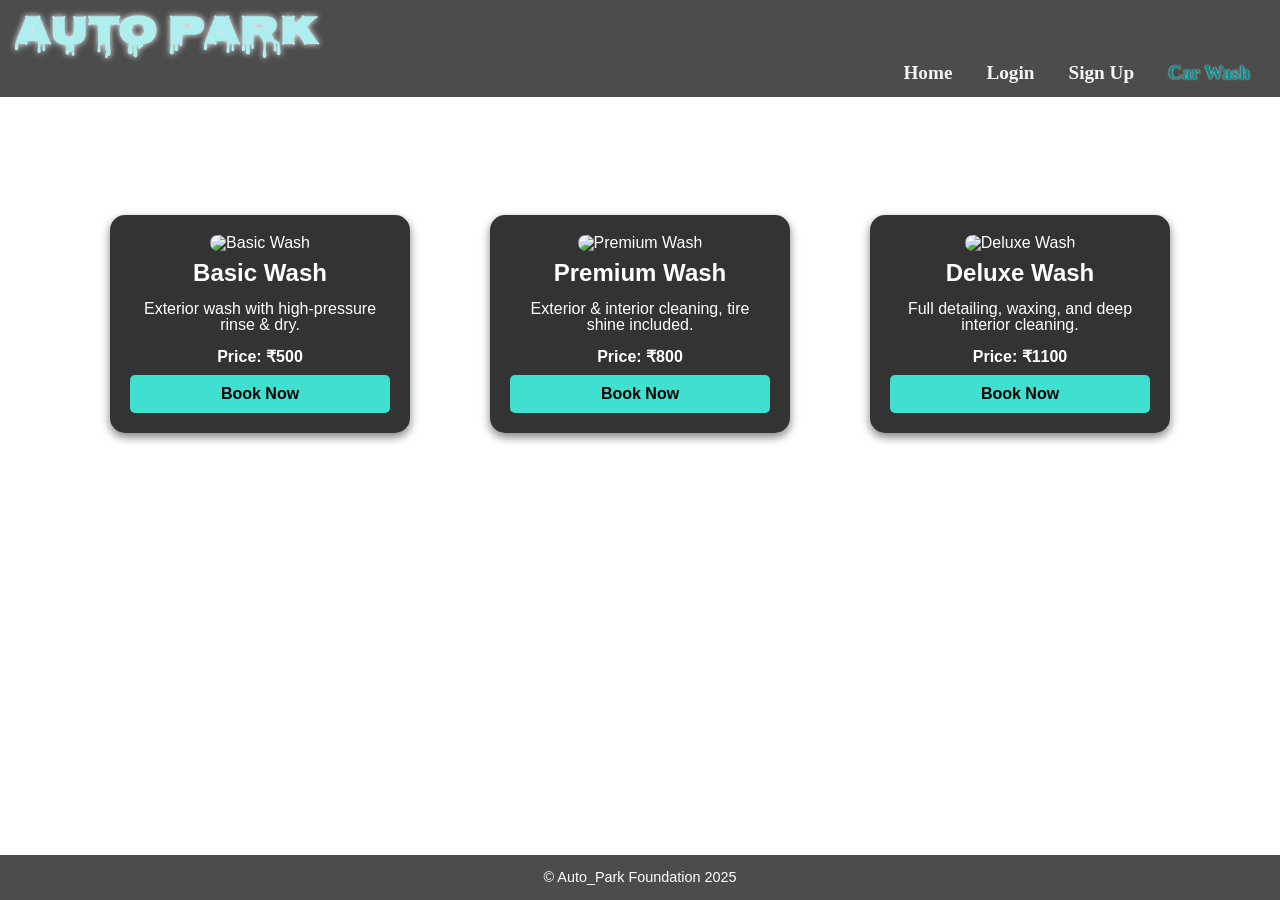
==== car-wash.html @ b5dbce94 "Add files via upload" ====
<!DOCTYPE html>
<html lang="en">
<head>
    <meta charset="UTF-8">
    <meta name="viewport" content="width=device-width, initial-scale=1.0">
    <title>Car Wash - Auto Park</title>
    <link href="https://fonts.googleapis.com/css2?family=Poppins:wght@300;400;600&display=swap" rel="stylesheet">
    <link rel="stylesheet" href="car-wash.css">
</head>
<body>

    <header>
        <h1><a href="index.html">Auto Park</a></h1>
        <nav>
            <a href="index.html">Home</a>
            <a href="login.html">Login</a>
            <a href="signup.html">Sign Up</a>
            <a href="car-wash.html" class="active">Car Wash</a>
        </nav>
    </header>

    <main>
        <h2>Choose Your Car Wash Package</h2>
        <div class="wash-container">
            <div class="wash-card">
                <img src="https://static.vecteezy.com/system/resources/previews/016/295/355/large_2x/blue-car-in-a-car-wash-photo.jpg" alt="Basic Wash">
                <h3>Basic Wash</h3>
                <p>Exterior wash with high-pressure rinse & dry.</p>
                <p><strong>Price: ₹500</strong></p>
                <button onclick="bookWash('Basic Wash', 10)">Book Now</button>
                <div id="google-pay-button-container"></div>
            </div>

            <div class="wash-card">
                <img src="https://wallpapercave.com/wp/wp2221878.jpg" alt="Premium Wash">
                <h3>Premium Wash</h3>
                <p>Exterior & interior cleaning, tire shine included.</p>
                <p><strong>Price: ₹800</strong></p>
                <button onclick="bookWash('Premium Wash', 20)">Book Now</button>
                <div id="google-pay-button-container"></div>
            </div>

            <div class="wash-card">
                <img src="https://th.bing.com/th/id/R.b0f2f4612ee785f416dba73c3c7c8527?rik=8zYy0WjuhiyFNA&riu=http%3a%2f%2fcarwashtouchless.com%2fwp-content%2fuploads%2f2015%2f10%2fLeisuwash-350-high-pressure-wash-2.jpg&ehk=8Qii4UI%2bSEURC6rxZS9nsFYlet2Yd2iijMLe30DaSJg%3d&risl=&pid=ImgRaw&r=0" alt="Deluxe Wash">
                <h3>Deluxe Wash</h3>
                <p>Full detailing, waxing, and deep interior cleaning.</p>
                <p><strong>Price: ₹1100</strong></p>
                <button onclick="bookWash('Deluxe Wash', 35)">Book Now</button>
                <div id="google-pay-button-container"></div>
            </div>
        </div>
    </main>

    <footer>
        <p>&copy; Auto_Park Foundation 2025</p>
    </footer>
    <script async src="https://pay.google.com/gp/p/js/pay.js" onload="onGooglePayLoaded()"></script>
    <script src="car-wash.js"></script>
</body>
</html>
---- car-wash.css ----
@import url('https://fonts.googleapis.com/css2?family=Nosifer&display=swap');
*,
*::before,
*::after {
    box-sizing: border-box;
}

body {
    font-family: 'aerial-serif', sans-serif;
    margin: 0;
    line-height: 1;
    background-image: url('https://wallpaperbat.com/img/1089492-car-wash-ideas-car-wash-car-detailing-car.jpg');
    background-size: cover;
    background-position: center center;
    background-attachment: fixed;
    color: white;
    min-height: 100vh;
    display: flex;  
    padding: 0;
    flex-direction: column;
}

header {
    background-color: rgba(0, 0, 0, 0.7);
    color: powderblue;
    padding: 15px;
    font-family: 'Lobster', cursive;
    justify-content: space-between;
    display: flex;
    text-align: center;
}

header h1 {
    color: paleturquoise;
    font-size: 40px;
    font-weight: bolder;
    font-family: 'Nosifer', sans-serif;
    text-shadow: 0 0 6px white;
    transition: color 0.3s ease, text-shadow 0.3s ease;
    margin-top: auto;
}

header h1 a {
    text-decoration: none;
    color: paleturquoise;
}

header h1 a:hover {
    color: powderblue;
    text-shadow: 0 0 30px black, 0 0 5px rgba(183, 75, 75, 0.7);
}

nav {
    margin-top: auto;
}

nav a {
    color: whitesmoke;
    text-decoration: none;
    margin: 0 15px;
    font-size: 1.2rem;
    font-weight: bold;
}

nav a:hover, .active {
    color: darkcyan;
    text-shadow: 0 0 2px white;
}

main {
    flex: 1;
    text-align: center;
    padding: 20px;
}

h2 {
    font-size: 2rem;
    margin-bottom: 40px;
    color: white;
    font-family: 'Nosifer',sans-serif;
}

.wash-container {
    display: flex;
    justify-content: center;
    gap: 80px;
    flex-wrap: wrap;
}

.wash-card {
    background: rgba(0, 0, 0, 0.8);
    padding: 20px;
    border-radius: 15px;
    width: 100%;
    max-width: 300px;
    text-align: center;
    box-shadow: 0 4px 10px rgba(0, 0, 0, 0.5);
    transition: transform 0.3s ease;
}

.wash-card:hover {
    transform: scale(1.05);
}

.wash-card img {
    width: 100%;
    height: 180px;
    border-radius: 10px;
}

.wash-card h3 {
    margin: 10px 0;
    font-size: 1.5rem;
}

.wash-card p {
    font-size: 1rem;
    margin-bottom: 10px;
}

button {
    width: 100%;
    padding: 10px;
    background-color: turquoise;
    color: black;
    border: none;
    font-weight: bolder;
    border-radius: 5px;
    font-size: 1rem;
    font-weight: bolder;
    cursor: pointer;
    transition: background-color 0.3s ease;
}

button:hover {
    background-color: darkcyan;
    color: black;
    box-shadow: 0 0 15px black;
}

footer {
    background-color: rgba(0, 0, 0, 0.7);
    color: white;
    text-align: center;
    padding: 1px;
    font-size: 0.9rem;
}
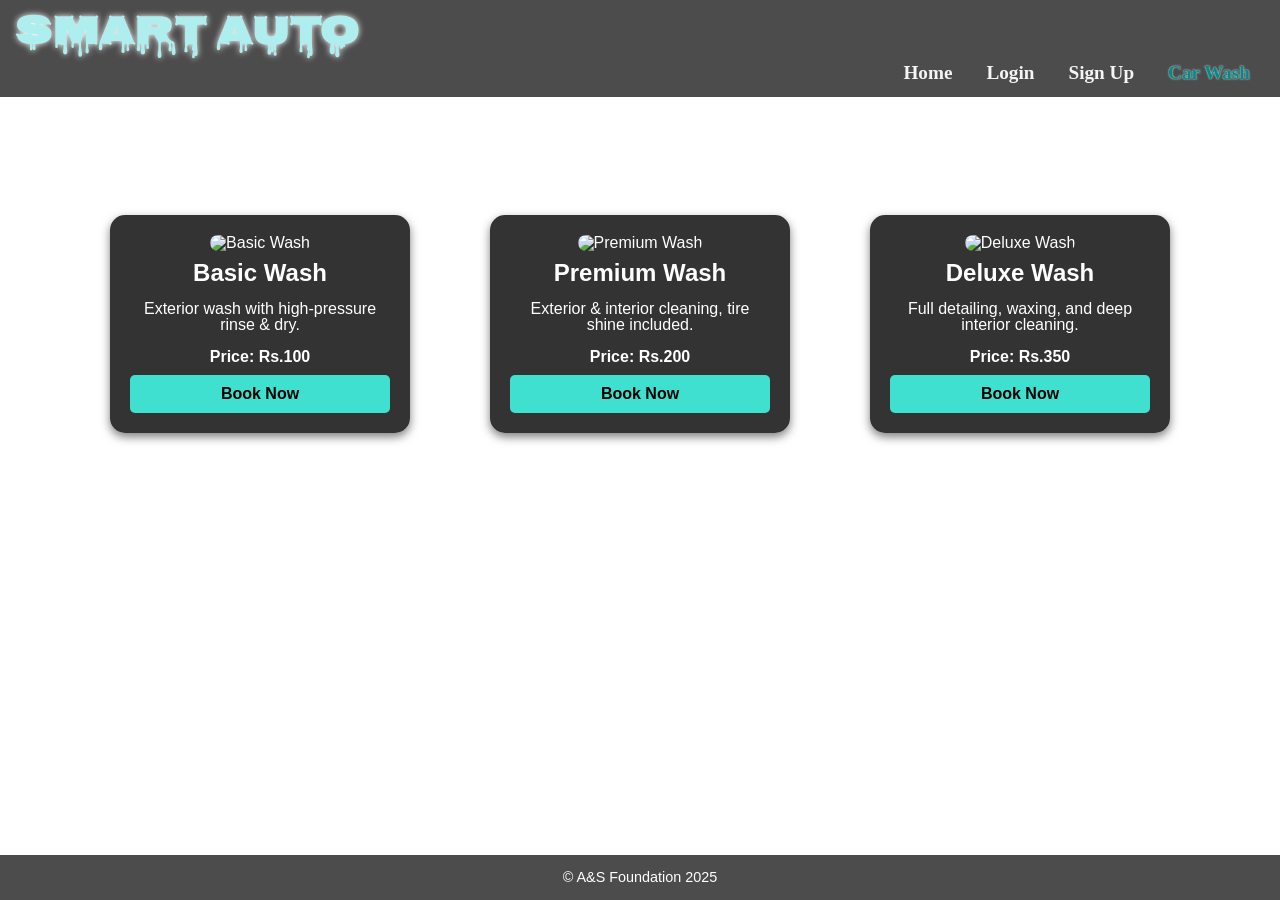
==== commit 77f90d6d: "Updated AutoPark project structure and documentation" ====
--- a/car-wash.html
+++ b/car-wash.html
@@ -1,60 +1,57 @@
-<!DOCTYPE html>
-<html lang="en">
-<head>
-    <meta charset="UTF-8">
-    <meta name="viewport" content="width=device-width, initial-scale=1.0">
-    <title>Car Wash - Auto Park</title>
-    <link href="https://fonts.googleapis.com/css2?family=Poppins:wght@300;400;600&display=swap" rel="stylesheet">
-    <link rel="stylesheet" href="car-wash.css">
-</head>
-<body>
-
-    <header>
-        <h1><a href="index.html">Auto Park</a></h1>
-        <nav>
-            <a href="index.html">Home</a>
-            <a href="login.html">Login</a>
-            <a href="signup.html">Sign Up</a>
-            <a href="car-wash.html" class="active">Car Wash</a>
-        </nav>
-    </header>
-
-    <main>
-        <h2>Choose Your Car Wash Package</h2>
-        <div class="wash-container">
-            <div class="wash-card">
-                <img src="https://static.vecteezy.com/system/resources/previews/016/295/355/large_2x/blue-car-in-a-car-wash-photo.jpg" alt="Basic Wash">
-                <h3>Basic Wash</h3>
-                <p>Exterior wash with high-pressure rinse & dry.</p>
-                <p><strong>Price: ₹500</strong></p>
-                <button onclick="bookWash('Basic Wash', 10)">Book Now</button>
-                <div id="google-pay-button-container"></div>
-            </div>
-
-            <div class="wash-card">
-                <img src="https://wallpapercave.com/wp/wp2221878.jpg" alt="Premium Wash">
-                <h3>Premium Wash</h3>
-                <p>Exterior & interior cleaning, tire shine included.</p>
-                <p><strong>Price: ₹800</strong></p>
-                <button onclick="bookWash('Premium Wash', 20)">Book Now</button>
-                <div id="google-pay-button-container"></div>
-            </div>
-
-            <div class="wash-card">
-                <img src="https://th.bing.com/th/id/R.b0f2f4612ee785f416dba73c3c7c8527?rik=8zYy0WjuhiyFNA&riu=http%3a%2f%2fcarwashtouchless.com%2fwp-content%2fuploads%2f2015%2f10%2fLeisuwash-350-high-pressure-wash-2.jpg&ehk=8Qii4UI%2bSEURC6rxZS9nsFYlet2Yd2iijMLe30DaSJg%3d&risl=&pid=ImgRaw&r=0" alt="Deluxe Wash">
-                <h3>Deluxe Wash</h3>
-                <p>Full detailing, waxing, and deep interior cleaning.</p>
-                <p><strong>Price: ₹1100</strong></p>
-                <button onclick="bookWash('Deluxe Wash', 35)">Book Now</button>
-                <div id="google-pay-button-container"></div>
-            </div>
-        </div>
-    </main>
-
-    <footer>
-        <p>&copy; Auto_Park Foundation 2025</p>
-    </footer>
-    <script async src="https://pay.google.com/gp/p/js/pay.js" onload="onGooglePayLoaded()"></script>
-    <script src="car-wash.js"></script>
-</body>
+<!DOCTYPE html>
+<html lang="en">
+<head>
+    <meta charset="UTF-8">
+    <meta name="viewport" content="width=device-width, initial-scale=1.0">
+    <title>Car Wash - Smart Auto</title>
+    <link href="https://fonts.googleapis.com/css2?family=Poppins:wght@300;400;600&display=swap" rel="stylesheet">
+    <link rel="stylesheet" href="CSS/car-wash.css">
+</head>
+<body>
+
+    <header>
+        <h1><a href="index.html">Smart Auto</a></h1>
+        <nav>
+            <a href="index.html">Home</a>
+            <a href="login.html">Login</a>
+            <a href="signup.html">Sign Up</a>
+            <a href="car-wash.html" class="active">Car Wash</a>
+        </nav>
+    </header>
+
+    <main>
+        <h2>Choose Your Car Wash Package</h2>
+        <div class="wash-container">
+            <div class="wash-card">
+                <img src="https://static.vecteezy.com/system/resources/previews/016/295/355/large_2x/blue-car-in-a-car-wash-photo.jpg" alt="Basic Wash">
+                <h3>Basic Wash</h3>
+                <p>Exterior wash with high-pressure rinse & dry.</p>
+                <p><strong>Price: Rs.100</strong></p>
+                <button onclick="bookWash('Basic Wash')">Book Now</button>
+            </div>
+
+            <div class="wash-card">
+                <img src="https://wallpapercave.com/wp/wp2221878.jpg" alt="Premium Wash">
+                <h3>Premium Wash</h3>
+                <p>Exterior & interior cleaning, tire shine included.</p>
+                <p><strong>Price: Rs.200</strong></p>
+                <button onclick="bookWash('Premium Wash')">Book Now</button>
+            </div>
+
+            <div class="wash-card">
+                <img src="https://th.bing.com/th/id/R.b0f2f4612ee785f416dba73c3c7c8527?rik=8zYy0WjuhiyFNA&riu=http%3a%2f%2fcarwashtouchless.com%2fwp-content%2fuploads%2f2015%2f10%2fLeisuwash-350-high-pressure-wash-2.jpg&ehk=8Qii4UI%2bSEURC6rxZS9nsFYlet2Yd2iijMLe30DaSJg%3d&risl=&pid=ImgRaw&r=0" alt="Deluxe Wash">
+                <h3>Deluxe Wash</h3>
+                <p>Full detailing, waxing, and deep interior cleaning.</p>
+                <p><strong>Price: Rs.350</strong></p>
+                <button onclick="bookWash('Deluxe Wash')">Book Now</button>
+            </div>
+        </div>
+    </main>
+
+    <footer>
+        <p>&copy; A&S Foundation 2025</p>
+    </footer>
+
+    <script src="JS/car-wash.js"></script>
+</body>
 </html>
--- a/CSS/car-wash.css
+++ b/CSS/car-wash.css
@@ -0,0 +1,147 @@
+@import url('https://fonts.googleapis.com/css2?family=Nosifer&display=swap');
+*,
+*::before,
+*::after {
+    box-sizing: border-box;
+}
+
+body {
+    font-family: 'aerial-serif', sans-serif;
+    margin: 0;
+    line-height: 1;
+    background-image: url('https://wallpaperbat.com/img/1089492-car-wash-ideas-car-wash-car-detailing-car.jpg');
+    background-size: cover;
+    background-position: center center;
+    background-attachment: fixed;
+    color: white;
+    min-height: 100vh;
+    display: flex;  
+    padding: 0;
+    flex-direction: column;
+}
+
+header {
+    background-color: rgba(0, 0, 0, 0.7);
+    color: powderblue;
+    padding: 15px;
+    font-family: 'Lobster', cursive;
+    justify-content: space-between;
+    display: flex;
+    text-align: center;
+}
+
+header h1 {
+    color: paleturquoise;
+    font-size: 40px;
+    font-weight: bolder;
+    font-family: 'Nosifer', sans-serif;
+    text-shadow: 0 0 6px white;
+    transition: color 0.3s ease, text-shadow 0.3s ease;
+    margin-top: auto;
+}
+
+header h1 a {
+    text-decoration: none;
+    color: paleturquoise;
+}
+
+header h1 a:hover {
+    color: powderblue;
+    text-shadow: 0 0 30px black, 0 0 5px rgba(183, 75, 75, 0.7);
+}
+
+nav {
+    margin-top: auto;
+}
+
+nav a {
+    color: whitesmoke;
+    text-decoration: none;
+    margin: 0 15px;
+    font-size: 1.2rem;
+    font-weight: bold;
+}
+
+nav a:hover, .active {
+    color: darkcyan;
+    text-shadow: 0 0 2px white;
+}
+
+main {
+    flex: 1;
+    text-align: center;
+    padding: 20px;
+}
+
+h2 {
+    font-size: 2rem;
+    margin-bottom: 40px;
+    color:  white;
+    font-family: 'Nosifer',sans-serif;
+}
+
+.wash-container {
+    display: flex;
+    justify-content: center;
+    gap: 80px;
+    flex-wrap: wrap;
+}
+
+.wash-card {
+    background: rgba(0, 0, 0, 0.8);
+    padding: 20px;
+    border-radius: 15px;
+    width: 100%;
+    max-width: 300px;
+    text-align: center;
+    box-shadow: 0 4px 10px rgba(0, 0, 0, 0.5);
+    transition: transform 0.3s ease;
+}
+
+.wash-card:hover {
+    transform: scale(1.05);
+}
+
+.wash-card img {
+    width: 100%;
+    height: 180px;
+    border-radius: 10px;
+}
+
+.wash-card h3 {
+    margin: 10px 0;
+    font-size: 1.5rem;
+}
+
+.wash-card p {
+    font-size: 1rem;
+    margin-bottom: 10px;
+}
+
+button {
+    width: 100%;
+    padding: 10px;
+    background-color: turquoise;
+    color: black;
+    border: none;
+    font-weight: bolder;
+    border-radius: 5px;
+    font-size: 1rem;
+    font-weight: bolder;
+    cursor: pointer;
+    transition: background-color 0.3s ease;
+}
+
+button:hover {
+    background-color: darkcyan;
+    color: black;
+    box-shadow: 0 0 15px black;
+}
+
+footer {
+    background-color: rgba(0, 0, 0, 0.7);
+    color: white;
+    text-align: center;
+    padding: 1px;
+    font-size: 0.9rem;
+}
